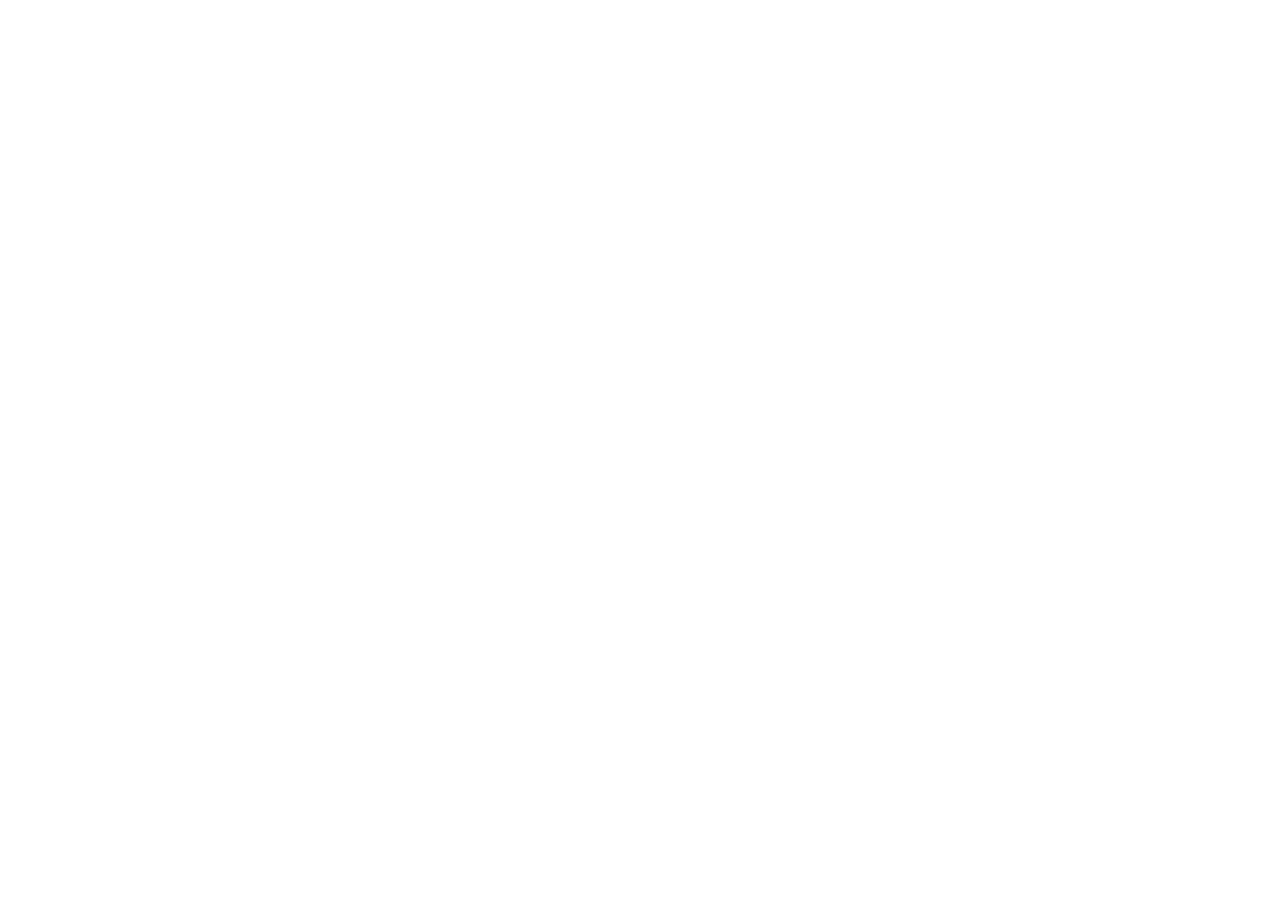
==== intro.html @ 71ed1066 "set Satoshi font for intro slideshow Co-Authored-By: Claude Sonnet 4.6 <noreply@anthropic.com>" ====
<!DOCTYPE html>
<html lang="en">
<head>
  <meta charset="UTF-8">
  <meta name="viewport" content="width=device-width, initial-scale=1.0">
  <title>Psora</title>
  <style>
    @import url('https://api.fontshare.com/v2/css?f[]=satoshi@300,400,500,700&display=swap');
    * { margin: 0; padding: 0; box-sizing: border-box; }
    body { overflow: hidden; background: #fff; }
  </style>
  <script src="https://cdnjs.cloudflare.com/ajax/libs/p5.js/1.9.0/p5.min.js"></script>
</head>
<body>
  <script src="sketch1.js"></script>
</body>
</html>
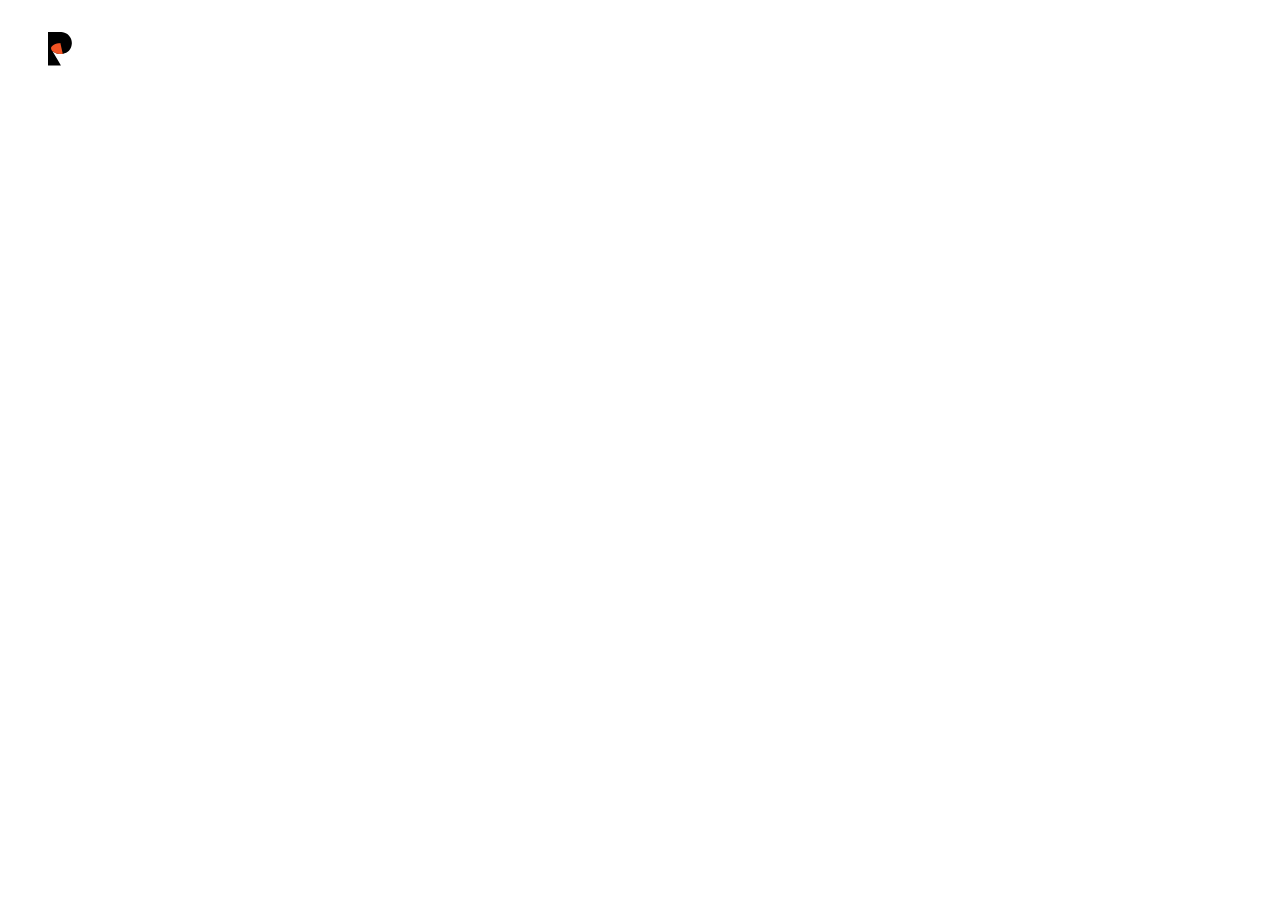
==== commit 2056570c: "replace Definition svg.svg with PsoraDefintion.svg Co-Authored-By: Claude Sonnet 4.6 <noreply@anthro" ====
--- a/intro.html
+++ b/intro.html
@@ -12,6 +12,8 @@
   <script src="https://cdnjs.cloudflare.com/ajax/libs/p5.js/1.9.0/p5.min.js"></script>
 </head>
 <body>
+  <img src="Psoralogo.svg" alt="Psora logo" style="position:fixed; top:32px; left:48px; height:34px; width:auto; pointer-events:none;">
+  <img id="defSvg" src="PsoraDefintion.svg" style="position:fixed; display:none; top:50%; left:50%; transform:translate(-50%,-50%); width:732px; height:187px; pointer-events:none;">
   <script src="sketch1.js"></script>
 </body>
 </html>
